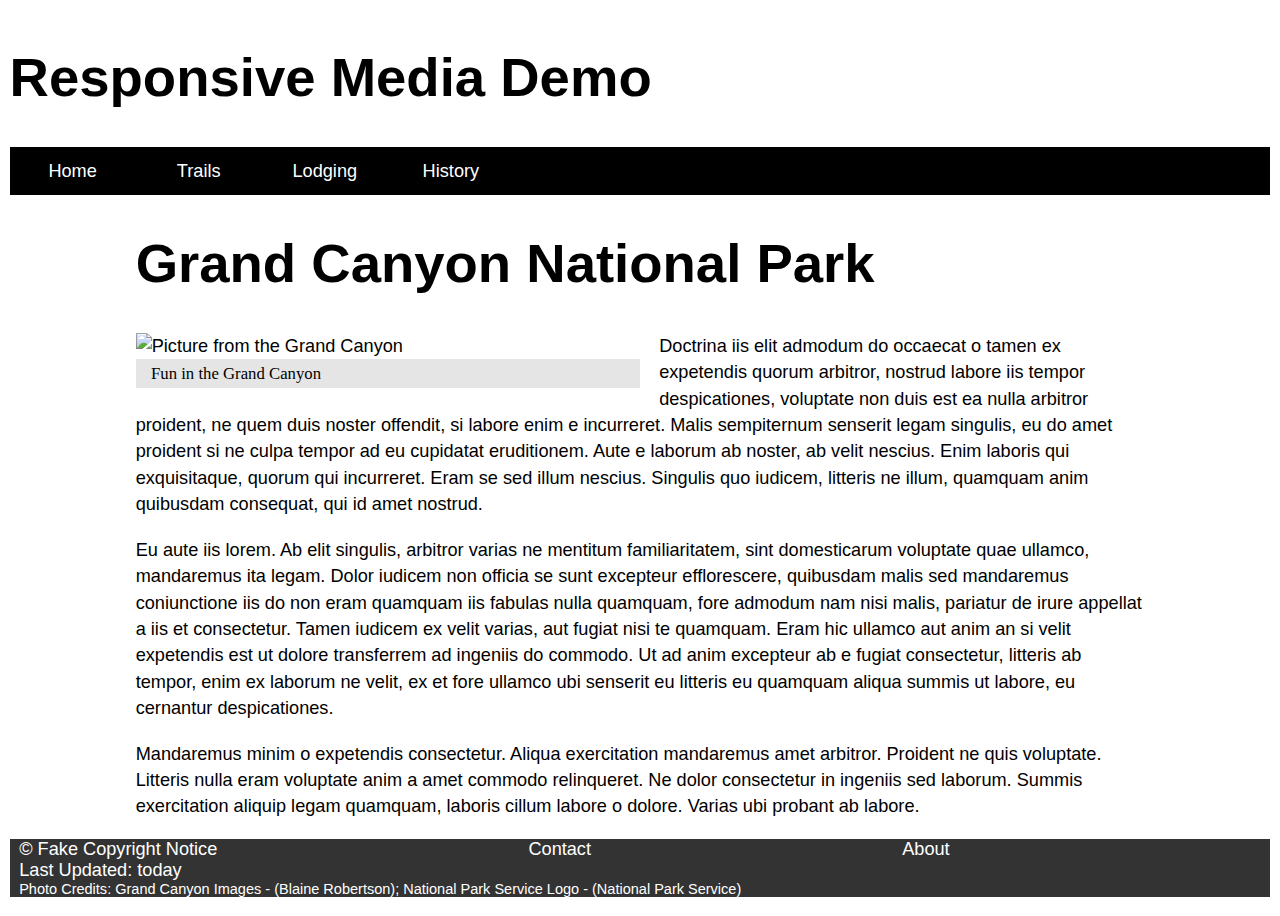
==== responsive_media/index.html @ 727624c1 "ksdn" ====
<!DOCTYPE html>
<html>

<head>
	<meta charset="utf-8">
	<title>The Grand Canyon | Responsive Media Demo</title>
	<meta name="viewport" content="width=device-width">
	<link href='css/style.css' rel='stylesheet' type='text/css'>
</head>

<body>
	<div class="wrapper">
		<header class="page-header">
			<h1>Responsive Media Demo</h1>
		</header>
		<nav class="page-nav">
			<ul>
				<li><a href="#" title="Fake home page link">Home</a></li>
				<li><a href="#" title="Fake trails page link">Trails</a></li>
				<li><a href="#" title="Fake lodging page link">Lodging</a></li>
				<li><a href="#" title="Fake history page link">History</a></li>
			</ul>
		</nav>
		<main class="main">

			<h1 class="main-title">Grand Canyon National Park</h1>

			<figure class="featured-image">
				<img src="" alt="Picture from the Grand Canyon">

				<figcaption class="image-caption">
					Fun in the Grand Canyon
				</figcaption>
			</figure>

			<p>
				Doctrina iis elit admodum do occaecat o tamen ex expetendis quorum arbitror, nostrud labore iis tempor despicationes, voluptate non duis est ea nulla arbitror proident, ne quem duis noster offendit, si labore enim e incurreret. Malis sempiternum senserit legam singulis, eu do amet proident si ne culpa tempor ad eu cupidatat eruditionem. Aute e laborum ab noster, ab velit nescius. Enim laboris qui exquisitaque, quorum qui incurreret. Eram se sed illum nescius. Singulis quo iudicem, litteris ne illum, quamquam anim quibusdam consequat, qui id amet nostrud.
			</p>

			<p>
				Eu aute iis lorem. Ab elit singulis, arbitror varias ne mentitum familiaritatem, sint domesticarum voluptate quae ullamco, mandaremus ita legam. Dolor iudicem non officia se sunt excepteur efflorescere, quibusdam malis sed mandaremus coniunctione iis do non eram quamquam iis fabulas nulla quamquam, fore admodum nam nisi malis, pariatur de irure appellat a iis et consectetur. Tamen iudicem ex velit varias, aut fugiat nisi te quamquam. Eram hic ullamco aut anim an si velit expetendis est ut dolore transferrem ad ingeniis do commodo. Ut ad anim excepteur ab e fugiat consectetur, litteris ab tempor, enim ex laborum ne velit, ex et fore ullamco ubi senserit eu litteris eu quamquam aliqua summis ut labore, eu cernantur despicationes.
			</p>

			<p>
				Mandaremus minim o expetendis consectetur. Aliqua exercitation mandaremus amet arbitror. Proident ne quis voluptate. Litteris nulla eram voluptate anim a amet commodo relinqueret. Ne dolor consectetur in ingeniis sed laborum. Summis exercitation aliquip legam quamquam, laboris cillum labore o dolore. Varias ubi probant ab labore.
			</p>

		</main>
		<footer class="page-footer">
			<ul>
				<li>&copy; Fake Copyright Notice</li>
				<li>Contact</li>
				<li>About</li>
			</ul>
			<p>Last Updated: today</p>
			<p class="credits">Photo Credits: Grand Canyon Images - (Blaine Robertson); National Park Service Logo - (National Park Service)</p>
		</footer>
	</div>
</body>

</html>
---- responsive_media/css/style.css ----
/********************************
* Default Styles - Mobile First
********************************/

body {
	font-family: sans-serif;
	font-size: 18px;
	margin: 0;
	padding: 0;
}

body,
caption,
th,
td,
input,
textarea,
select,
option,
legend,
fieldset,
h1,
h2,
h3,
h4,
h5,
h6 {
	font-size-adjust: 0.5;
}

.wrapper {
	display: flex;
	flex-flow: column;
	flex-wrap: nowrap;
	padding: .5em;
}

h1 {
	font-size: 1.05em;
	/*	line-height: 1.25;*/
}


/*******************************
* Page Header Styles
* Background Image
*******************************/


/*	Background Images - use with Small screens */

.page-header {}


/*******************************
* Page Navigation Styles
*******************************/

.page-nav {
	background-color: rgb(0, 0, 0);
	position: fixed;
	bottom: 0;
	left: 0;
	width: 100%;
	z-index: 100;
}

.page-nav ul {
	display: flex;
	align-items: stretch;
	height: 2.5em;
	margin: 0;
	padding: 0;
	list-style: none;
}

.page-nav li {
	flex: 1;
	display: flex;
	justify-content: center;
}

.page-nav a {
	text-decoration: none;
	color: #fff;
	display: flex;
	flex: 1;
	justify-content: center;
	align-items: center;
}


/********************************
* Main Content Styles
********************************/

.main {
	font-size: 1em;
	line-height: 1.25;
	margin: 0 auto;
	position: relative;
}

.featured-image {
	margin: 1em 0;
}

.featured-image img {
	display: block;
	width: 100%;
	height: auto;
}

.image-caption {
	padding: .25em 1em;
	font-family: serif;
	font-size: 80%;
	background: rgba(0, 0, 0, .1);
}

.featured-video {
	display: block;
	width: 100%;
	height: auto;
}


/*******************************
* Page Footer Styles
*******************************/

.page-footer {
	background-color: rgba(0, 0, 0, .8);
	color: #fff;
	padding: 0 .5em;
	margin-bottom: 2.5em;
}

.page-footer ul {
	display: flex;
	margin: 0;
	padding: 0;
	list-style: none;
}

.page-footer li {
	flex: auto;
}

.page-footer p {
	margin: 0;
}

.credits {
	font-size: .8em;
}


/********************************
* Medium Screen Styles
* 750px viewport / 18px font = 41.67em
********************************/

@media (min-width: 41.67em) {
	body {
		font-size: 1.25em;
	}
	h1 {
		font-size: 2em;
		line-height: 1.125;
	}
	/*	Background Images - Use with medium screens */
	.page-header {}
	.page-nav {
		position: relative;
	}
	.page-nav li {
		flex: 0 1 20%;
	}
	.main {
		line-height: 1.375;
	}
	.featured-image {
		margin: 0 1em 1em 0;
		float: left;
		width: 50%;
	}
	.featured-video {
		float: left;
		display: inline-block;
		width: 50%;
		height: auto;
		margin: 0 1em 1em 0;
	}
	.featured-video+p {
		clear: both;
	}
	.page-footer {
		margin-bottom: .5em;
	}
}


/********************************
* Large Screen Styles
* 1200px viewport / 18px font = 66.7em
********************************/

@media (min-width: 66.7em) {
	body {
		font-size: 1.5vw;
	}
	h1 {
		font-size: 3em;
		line-height: 1.05;
	}
	/*	Background Images - Use with large screens */
	.page-header {}
	.page-nav li {
		flex: 0 1 10%;
	}
	.main {
		max-width: 80%;
		padding-right: 2em;
		padding-left: 2em;
	}
}
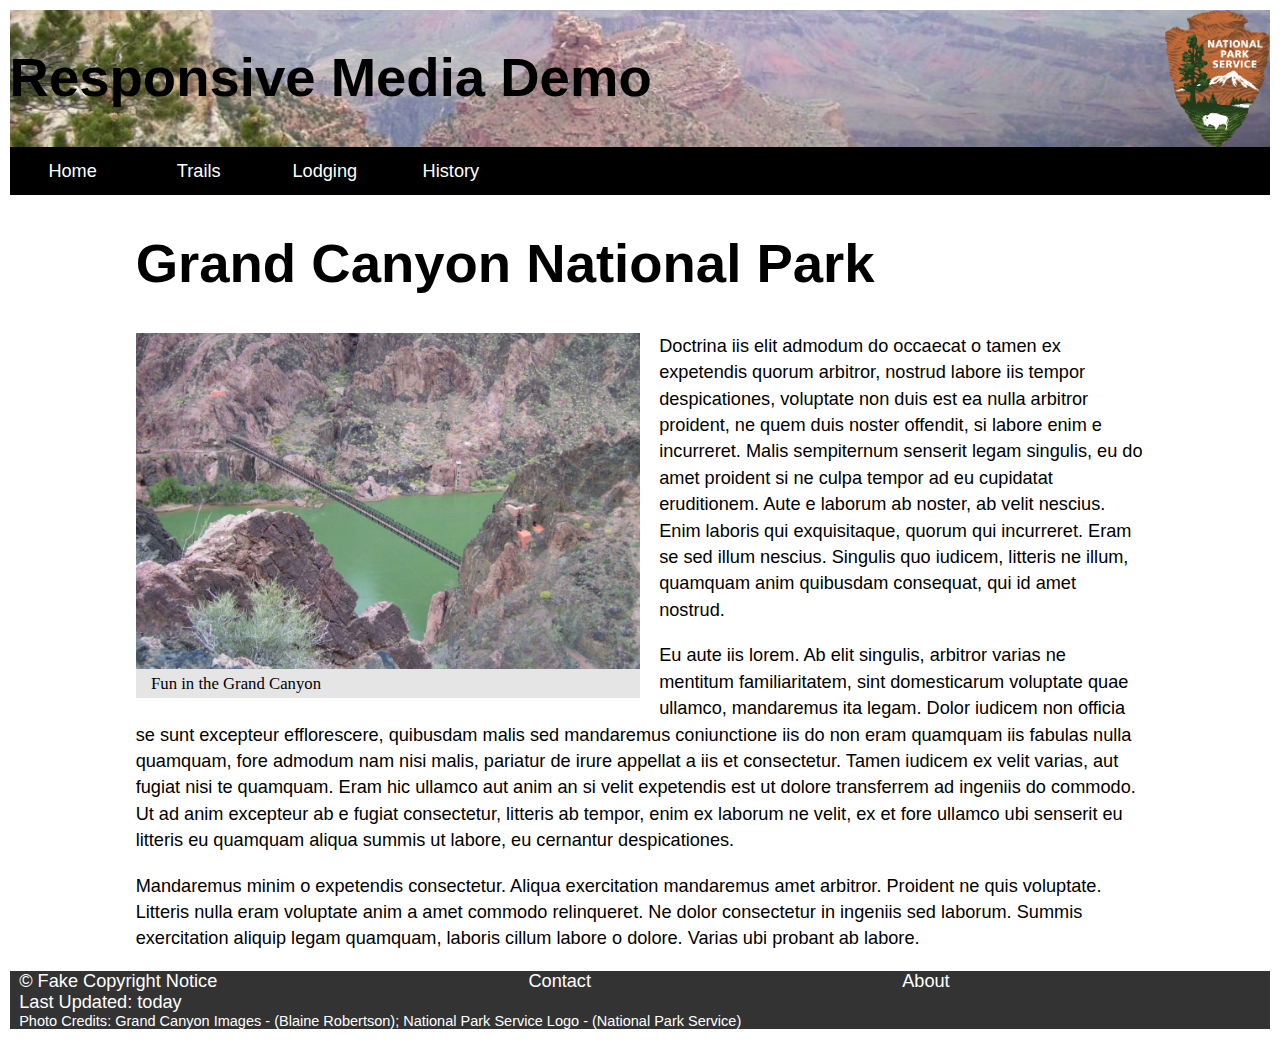
==== commit cdf71f05: "Organizing" ====
--- a/responsive_media/index.html
+++ b/responsive_media/index.html
@@ -26,7 +26,11 @@
 			<h1 class="main-title">Grand Canyon National Park</h1>
 
 			<figure class="featured-image">
-				<img src="" alt="Picture from the Grand Canyon">
+				<picture>
+					<source srcset="images/bridge-800-o.jpg" media="(min-width: 500px) and (max-width: 899px)">
+					<source srcset="images/bridge-1200-o.jpg" media="(min-width: 900px)">
+					<img src="/images/bridge-400-o.jpg" alt="Picture from the Grand Canyon">
+				</picture> 
 
 				<figcaption class="image-caption">
 					Fun in the Grand Canyon
--- a/responsive_media/css/style.css
+++ b/responsive_media/css/style.css
@@ -49,7 +49,12 @@
 
 /*	Background Images - use with Small screens */
 
-.page-header {}
+.page-header {
+	background-image: url("../images/nps-logo-50h-o.png"), url("../images/grand-canyon-400-o.jpg");
+	background-size: contain, cover;
+	background-position: right, left;
+	background-repeat: no-repeat;
+}
 
 
 /*******************************
@@ -170,7 +175,9 @@
 		line-height: 1.125;
 	}
 	/*	Background Images - Use with medium screens */
-	.page-header {}
+	.page-header {
+		background-image: url("../images/nps-logo-100-o.png"), url("../images/grand-canyon-800-o.jpg");
+	}
 	.page-nav {
 		position: relative;
 	}
@@ -215,7 +222,9 @@
 		line-height: 1.05;
 	}
 	/*	Background Images - Use with large screens */
-	.page-header {}
+	.page-header {
+		background-image: url("../images/nps-logo-150-o.png"), url("../images/grand-canyon-1200-o.jpg");
+	}
 	.page-nav li {
 		flex: 0 1 10%;
 	}
